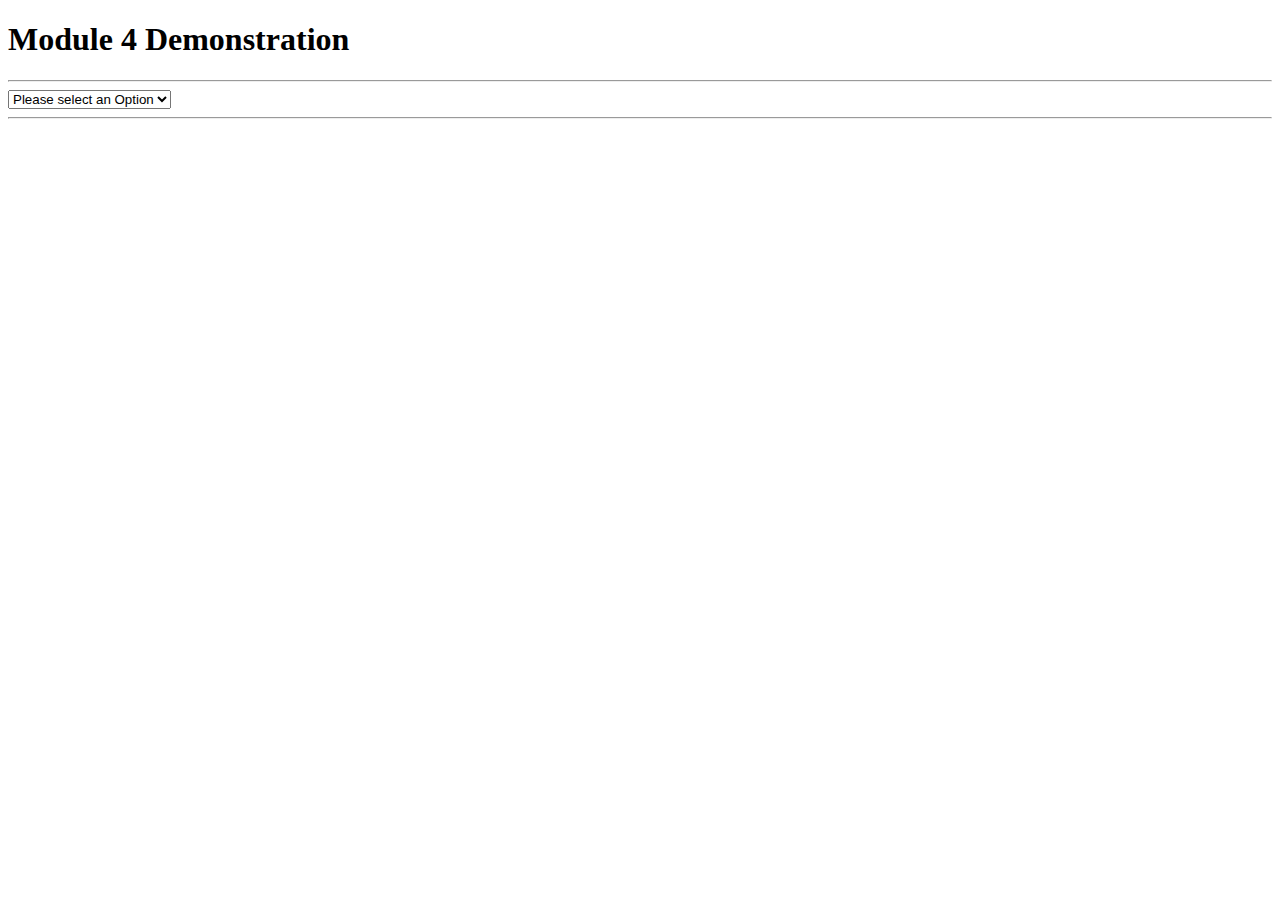
==== index.html @ e6a0ad3c "Code for Demonstration Added" ====
<!DOCTYPE html>

<html>
<head>
    <title>Module 4 Demonstration</title>
    <link rel="stylesheet" type="text/css" href="styles/Module4Demo.css"/>
    <script src="js/Module4Demo.js"></script>
</head>

<body>
    <h1>Module 4 Demonstration</h1>
    <hr>
    <select onchange="MenuChoice()" id="menu">
        <option>Please select an Option</option>
        <option>Display Section 1</option>
        <option>Display Section 2</option>
    </select>
    <hr>
    <section id="section1">
        <h2>Section 1</h2>
    </section>
    <section id="section2">
        <h2>Section 2</h2>
    </section>



</body>
</html>
---- styles/Module4Demo.css ----
#section1 {visibility: hidden; background-color: #FFFF66; position: absolute; height: 75%; width: 100%; overflow: scroll;}

#section2 {visibility: hidden; background-color: #FFFF99; position: absolute; height: 75%; width: 100%; overflow: scroll;}
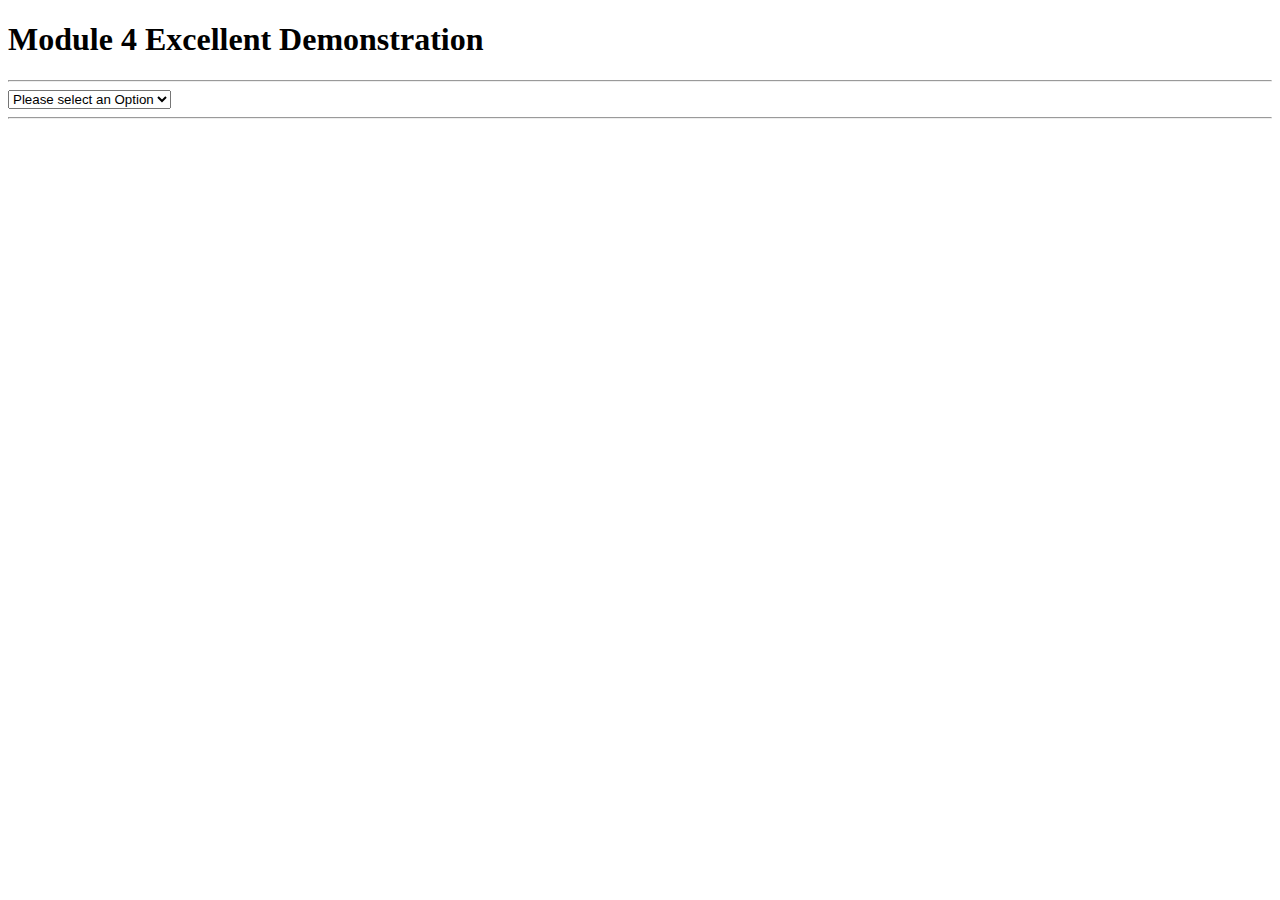
==== commit 62982c83: "Update to Page Title" ====
--- a/index.html
+++ b/index.html
@@ -8,7 +8,7 @@
 </head>
 
 <body>
-    <h1>Module 4 Demonstration</h1>
+    <h1>Module 4 Excellent Demonstration</h1>
     <hr>
     <select onchange="MenuChoice()" id="menu">
         <option>Please select an Option</option>
